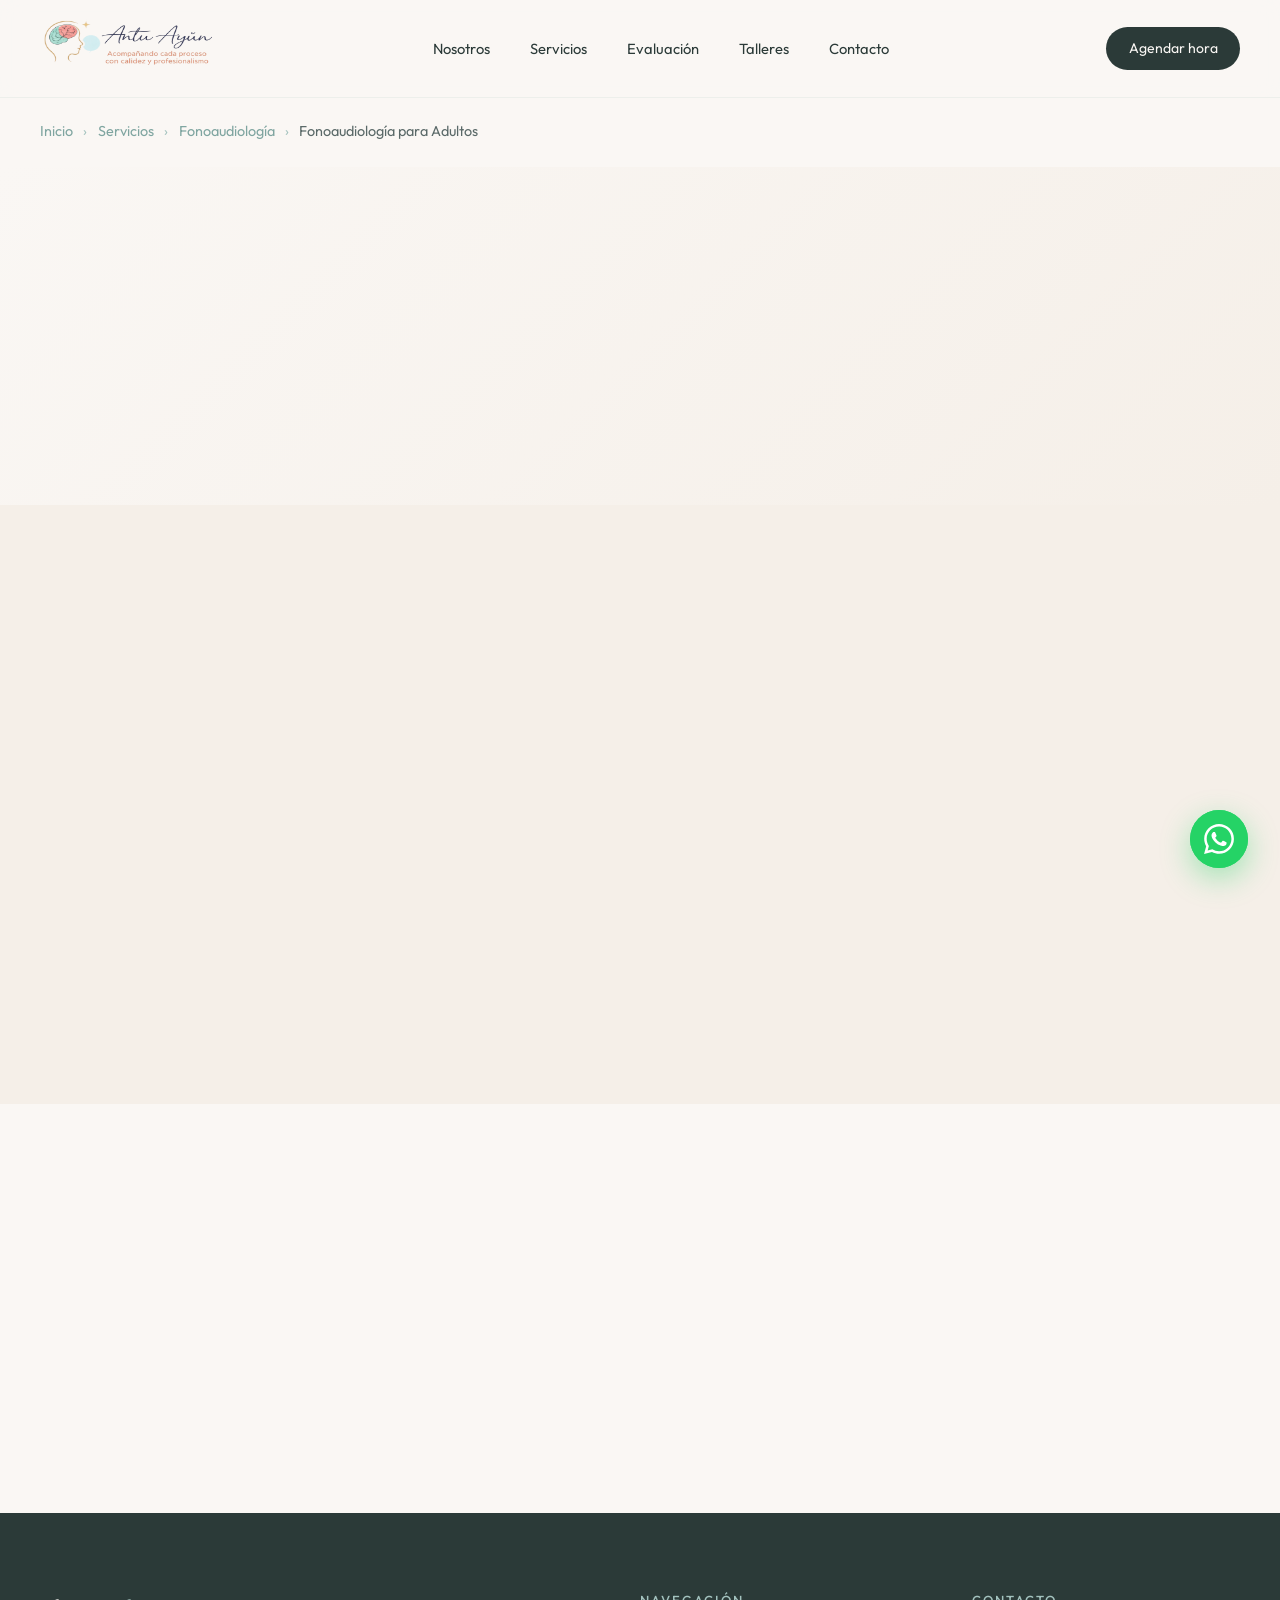
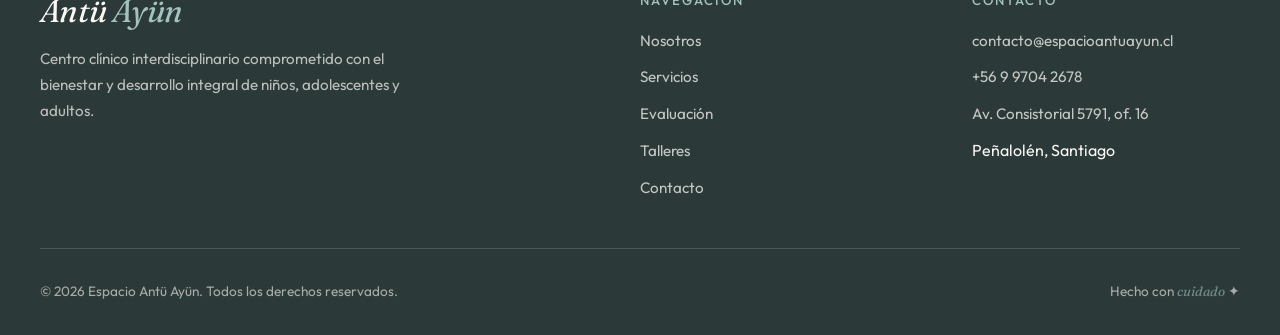
==== fonoaudiologia-adultos/index.html @ 81108db1 "added pillar pages to improve SEO" ====
<!DOCTYPE html>
<html lang="es">
<head>
  <meta charset="UTF-8"><meta name="viewport" content="width=device-width, initial-scale=1.0">
  <title>Fonoaudiología para Adultos en Peñalolén | Espacio Antü Ayün — Peñalolén</title>
  <meta name="description" content="Conoce el servicio de fonoaudiología para adultos de Espacio Antü Ayün en Peñalolén, Santiago."><link rel="canonical" href="https://espacioantuayun.cl/fonoaudiologia-adultos/">
  <meta property="og:title" content="Fonoaudiología para Adultos en Peñalolén | Espacio Antü Ayün"><meta property="og:description" content="Conoce el servicio de fonoaudiología para adultos de Espacio Antü Ayün en Peñalolén, Santiago."><meta property="og:url" content="https://espacioantuayun.cl/fonoaudiologia-adultos/"><meta property="og:type" content="website"><meta property="og:locale" content="es_CL"><meta property="og:site_name" content="Espacio Antü Ayün">
  <link rel="preconnect" href="https://fonts.googleapis.com"><link rel="preconnect" href="https://fonts.gstatic.com" crossorigin><link href="https://fonts.googleapis.com/css2?family=Fraunces:ital,opsz,wght@0,9..144,300;0,9..144,400;0,9..144,500;0,9..144,600;1,9..144,300;1,9..144,400&family=Outfit:wght@300;400;500;600&display=swap" rel="stylesheet"><link rel="stylesheet" href="/estilos/estilos.css"><link rel="apple-touch-icon" sizes="180x180" href="/imagenes/apple-touch-icon.png"><link rel="icon" type="image/png" sizes="32x32" href="/imagenes/favicon-32x32.png"><link rel="icon" type="image/png" sizes="16x16" href="/imagenes/favicon-16x16.png"><link rel="manifest" href="/imagenes/site.webmanifest">
  <script type="application/ld+json">{"@context":"https://schema.org","@type":"BreadcrumbList","itemListElement":[{"@type":"ListItem","position":1,"name":"Inicio","item":"https://espacioantuayun.cl/"},{"@type":"ListItem","position":2,"name":"Servicios","item":"https://espacioantuayun.cl/servicios/"},{"@type":"ListItem","position":3,"name":"Fonoaudiología","item":"https://espacioantuayun.cl/fonoaudiologia/"},{"@type":"ListItem","position":4,"name":"Fonoaudiología para Adultos","item":"https://espacioantuayun.cl/fonoaudiologia-adultos/"}]}</script>
</head>
<body class="seo-page">
  <nav><div class="nav-inner"><a href="/" class="logo"><img height="48" width="175" src="/imagenes/logo_nav.png" alt=""></a><ul class="nav-links"><li><a href="/#nosotros">Nosotros</a></li><li><a href="/#servicios">Servicios</a></li><li><a href="/#evaluacion">Evaluación</a></li><li><a href="/#talleres">Talleres</a></li><li><a href="/#contacto">Contacto</a></li></ul><a href="/#contacto" class="nav-cta">Agendar hora</a><button class="menu-toggle" aria-label="Menú"><span></span><span></span><span></span></button></div></nav>
  <main><div class="page-breadcrumb" aria-label="Migas de pan"><div class="page-breadcrumb-inner"><a href="/">Inicio</a><span class="page-breadcrumb-sep">›</span><a href="/servicios/">Servicios</a><span class="page-breadcrumb-sep">›</span><a href="/fonoaudiologia/">Fonoaudiología</a><span class="page-breadcrumb-sep">›</span><span aria-current="page">Fonoaudiología para Adultos</span></div></div>
    <section class="page-hero"><div class="page-hero-inner reveal"><span class="eyebrow">Fonoaudiología</span><h1>Fonoaudiología para <em>Adultos</em></h1><p>Atención fonoaudiológica para adultos, en Peñalolén, en Espacio Antü Ayün.</p></div></section>
    <section class="page-detail"><div class="section-inner"><article class="page-copy reveal"><h2>Evaluación, tratamiento y <em>rehabilitación</em></h2><p>Fonoaudiología para adultos, en Peñalolén, orientada a la evaluación, tratamiento y rehabilitación de trastornos de la comunicación, la voz y la deglución. Se realizan terapias especializadas en disfonía y otros trastornos de la voz, disfagia y trastornos de la deglución, rehabilitación fonoaudiológica después de un ACV, afasia, disartria, apraxia del habla adquirida, estimulación cognitivo-comunicativa, terapia miofuncional orofacial, respiración bucal, deglución atípica y tratamiento de la tartamudez en adultos.</p><!-- TODO: contenido --></article></div></section>
    <section class="page-cta"><div class="section-inner reveal"><h2>¿Necesitas orientación?</h2><p>Escríbenos para resolver tus dudas o coordinar una atención.</p><a href="/#contacto" class="btn-primary">Contactar al centro →</a></div></section>
  </main>
  <footer><div class="footer-inner"><div class="footer-top"><div class="footer-brand"><h3>Antü <span>Ayün</span></h3><p>Centro clínico interdisciplinario comprometido con el bienestar y desarrollo integral de niños, adolescentes y adultos.</p></div><div class="footer-col"><h4>Navegación</h4><ul><li><a href="/#nosotros">Nosotros</a></li><li><a href="/#servicios">Servicios</a></li><li><a href="/#evaluacion">Evaluación</a></li><li><a href="/#talleres">Talleres</a></li><li><a href="/#contacto">Contacto</a></li></ul></div><div class="footer-col"><h4>Contacto</h4><ul><li><a href="mailto:contacto@espacioantuayun.cl">contacto@espacioantuayun.cl</a></li><li><a href="https://wa.me/56997042678" target="_blank">+56 9 9704 2678</a></li><li><a href="https://www.google.com/maps/search/?api=1&query=Av.+Consistorial+5791+Peñalolén" target="_blank">Av. Consistorial 5791, of. 16</a></li><li>Peñalolén, Santiago</li></ul></div></div><div class="footer-bottom"><p>© 2026 Espacio Antü Ayün. Todos los derechos reservados.</p><p>Hecho con <em>cuidado</em> ✦</p></div></div></footer><script src="/scripts/scripts.js"></script>
  <a href="https://wa.me/56997042678" target="_blank" class="whatsapp-float" aria-label="WhatsApp"><svg viewBox="0 0 24 24"><path d="M.057 24l1.687-6.163c-1.041-1.804-1.588-3.849-1.587-5.946.003-6.556 5.338-11.891 11.893-11.891 3.181.001 6.167 1.24 8.413 3.488 2.245 2.248 3.481 5.236 3.48 8.414-.003 6.557-5.338 11.892-11.893 11.892-1.99-.001-3.951-.5-5.688-1.448L.057 24zm6.597-3.807c1.676.995 3.276 1.591 5.392 1.592 5.448 0 9.886-4.434 9.889-9.885.002-5.462-4.415-9.89-9.881-9.892-5.452 0-9.887 4.434-9.889 9.884-.001 2.225.651 3.891 1.746 5.634l-.999 3.648 3.742-.981zm11.387-5.464c-.074-.124-.272-.198-.57-.347-.297-.149-1.758-.868-2.031-.967-.272-.099-.47-.149-.669.149-.198.297-.768.967-.941 1.165-.173.198-.347.223-.644.074-.297-.149-1.255-.462-2.39-1.475-.883-.788-1.48-1.761-1.653-2.059-.173-.297-.018-.458.13-.606.134-.133.297-.347.446-.521.151-.172.2-.296.3-.495.099-.198.05-.372-.025-.521-.075-.148-.669-1.611-.916-2.206-.242-.579-.487-.501-.669-.51l-.57-.01c-.198 0-.52.074-.792.372s-1.04 1.016-1.04 2.479 1.065 2.876 1.213 3.074c.149.198 2.095 3.2 5.076 4.487.709.306 1.263.489 1.694.626.712.226 1.36.194 1.872.118.571-.085 1.758-.719 2.006-1.413.248-.695.248-1.29.173-1.414z" /></svg></a>
</body></html>
---- estilos/estilos.css ----
/* =====================================================
   ESPACIO ANTÜ AYÜN - Hoja de estilos principal
   ===================================================== */

:root {
  --turquesa: #A3C2BE;
  --turquesa-dark: #7FA5A0;
  --turquesa-light: #C9DCD9;
  --rojo: #E4A09E;
  --rojo-dark: #D08583;
  --naranja: #E6E0DC;
  --naranja-dark: #D4CBC4;
  --crema: #FAF7F4;
  --crema-warm: #F5EFE8;
  --texto: #2B3A38;
  --texto-suave: #5A6968;
  --blanco: #FFFFFF;

  --display: 'Fraunces', Georgia, serif;
  --body: 'Outfit', sans-serif;

  --maxw: 1200px;
}

* { margin: 0; padding: 0; box-sizing: border-box; }

html { scroll-behavior: smooth; }

body {
  font-family: var(--body);
  background: var(--crema);
  color: var(--texto);
  line-height: 1.6;
  font-weight: 400;
  overflow-x: hidden;
}

/* ===== TIPOGRAFÍA ===== */
h1, h2, h3, h4 {
  font-family: var(--display);
  font-weight: 400;
  letter-spacing: -0.02em;
  line-height: 1.15;
}

.eyebrow {
  font-family: var(--body);
  font-size: 0.78rem;
  font-weight: 500;
  letter-spacing: 0.18em;
  text-transform: uppercase;
  color: var(--turquesa-dark);
  display: inline-block;
  margin-bottom: 1.2rem;
}

.eyebrow::before {
  content: "—— ";
  letter-spacing: -0.05em;
}

.eyebrow-light {
  color: rgba(255, 255, 255, 0.85);
}

/* ===== NAV ===== */
nav {
  position: fixed;
  top: 0;
  left: 0;
  right: 0;
  z-index: 100;
  padding: 1.2rem 2rem;
  background: rgba(250, 247, 244, 0.85);
  backdrop-filter: blur(12px);
  -webkit-backdrop-filter: blur(12px);
  border-bottom: 1px solid rgba(163, 194, 190, 0.15);
  transition: all 0.3s ease;
}

.nav-inner {
  max-width: var(--maxw);
  margin: 0 auto;
  display: flex;
  justify-content: space-between;
  align-items: center;
}

.logo {
  font-family: var(--display);
  font-size: 1.35rem;
  font-style: italic;
  font-weight: 400;
  color: var(--texto);
  text-decoration: none;
  letter-spacing: -0.01em;
}

.logo span {
  color: var(--turquesa-dark);
}

.nav-links {
  display: flex;
  gap: 2.5rem;
  list-style: none;
}

.nav-links a {
  color: var(--texto);
  text-decoration: none;
  font-size: 0.92rem;
  font-weight: 400;
  transition: color 0.3s;
  position: relative;
}

.nav-links a:hover { color: var(--turquesa-dark); }

.nav-links a::after {
  content: "";
  position: absolute;
  bottom: -4px;
  left: 0;
  width: 0;
  height: 1px;
  background: var(--turquesa-dark);
  transition: width 0.3s;
}

.nav-links a:hover::after { width: 100%; }

.nav-cta {
  background: var(--texto);
  color: var(--crema);
  padding: 0.65rem 1.4rem;
  border-radius: 100px;
  font-size: 0.88rem;
  text-decoration: none;
  transition: all 0.3s;
}

.nav-cta:hover {
  background: var(--turquesa-dark);
  transform: translateY(-1px);
}

.menu-toggle {
  display: none;
  background: none;
  border: none;
  cursor: pointer;
  padding: 0.5rem;
}

.menu-toggle span {
  display: block;
  width: 24px;
  height: 1.5px;
  background: var(--texto);
  margin: 5px 0;
  transition: 0.3s;
}

/* Estilo del menú móvil cuando se abre con JS */
.nav-links.nav-open {
  display: flex;
  position: absolute;
  top: 70px;
  left: 0;
  right: 0;
  flex-direction: column;
  background: var(--crema);
  padding: 2rem;
  gap: 1.5rem;
  box-shadow: 0 10px 30px rgba(0, 0, 0, 0.05);
}

/* ===== HERO ===== */
.hero {
  min-height: 100vh;
  padding: 8rem 2rem 4rem;
  position: relative;
  overflow: hidden;
  background: linear-gradient(135deg, var(--crema) 0%, var(--crema-warm) 100%);
}

.hero-blob-1 {
  position: absolute;
  top: -10%;
  right: -10%;
  width: 600px;
  height: 600px;
  background: radial-gradient(circle, var(--turquesa-light) 0%, transparent 70%);
  border-radius: 50%;
  opacity: 0.6;
  filter: blur(40px);
  animation: float 20s ease-in-out infinite;
}

.hero-blob-2 {
  position: absolute;
  bottom: -20%;
  left: -10%;
  width: 500px;
  height: 500px;
  background: radial-gradient(circle, var(--rojo) 0%, transparent 70%);
  border-radius: 50%;
  opacity: 0.25;
  filter: blur(50px);
  animation: float 25s ease-in-out infinite reverse;
}

@keyframes float {
  0%, 100% { transform: translate(0, 0) scale(1); }
  50% { transform: translate(30px, -30px) scale(1.05); }
}

.hero-inner {
  max-width: var(--maxw);
  margin: 0 auto;
  display: grid;
  grid-template-columns: 1.2fr 1fr;
  gap: 4rem;
  align-items: center;
  position: relative;
  z-index: 2;
}

.hero-text h1 {
  font-size: clamp(2.5rem, 5.5vw, 4.5rem);
  margin-bottom: 1.8rem;
  font-weight: 300;
}

.hero-text h1 em {
  font-style: italic;
  color: var(--turquesa-dark);
  font-weight: 400;
}

.hero-text p {
  font-size: 1.1rem;
  color: var(--texto-suave);
  max-width: 480px;
  margin-bottom: 2.5rem;
  line-height: 1.7;
}

.hero-cta {
  display: flex;
  gap: 1rem;
  flex-wrap: wrap;
}

.btn-primary {
  background: var(--texto);
  color: var(--crema);
  padding: 1rem 2rem;
  border-radius: 100px;
  text-decoration: none;
  font-size: 0.95rem;
  font-weight: 400;
  transition: all 0.3s;
  display: inline-flex;
  align-items: center;
  gap: 0.6rem;
}

.btn-primary:hover {
  background: var(--turquesa-dark);
  transform: translateY(-2px);
  box-shadow: 0 12px 30px rgba(127, 165, 160, 0.3);
}

.btn-secondary {
  background: transparent;
  color: var(--texto);
  padding: 1rem 2rem;
  border-radius: 100px;
  text-decoration: none;
  font-size: 0.95rem;
  border: 1px solid rgba(43, 58, 56, 0.2);
  transition: all 0.3s;
}

.btn-secondary:hover {
  background: var(--blanco);
  border-color: var(--texto);
}

/* HERO VISUAL */
.hero-visual {
  position: relative;
  height: 520px;
}

.shape-card {
  position: absolute;
  border-radius: 24px;
  overflow: hidden;
  transition: transform 0.5s cubic-bezier(0.4, 0, 0.2, 1);
}

.shape-card:hover { transform: translateY(-8px) rotate(0deg) !important; }

.card-main {
  width: 280px;
  height: 360px;
  top: 40px;
  right: 60px;
  background: linear-gradient(160deg, var(--turquesa) 0%, var(--turquesa-dark) 100%);
  box-shadow: 0 30px 60px rgba(127, 165, 160, 0.25);
  z-index: 3;
  transform: rotate(3deg);
}

.card-2 {
  width: 200px;
  height: 240px;
  top: 200px;
  left: 0;
  background: linear-gradient(135deg, var(--rojo) 0%, var(--rojo-dark) 100%);
  box-shadow: 0 25px 50px rgba(208, 133, 131, 0.3);
  z-index: 2;
  transform: rotate(-5deg);
}

.card-3 {
  width: 130px;
  height: 130px;
  bottom: 20px;
  right: 30px;
  background: var(--naranja);
  box-shadow: 0 20px 40px rgba(212, 203, 196, 0.4);
  z-index: 1;
  transform: rotate(8deg);
}

.card-content {
  padding: 1.5rem;
  height: 100%;
  display: flex;
  flex-direction: column;
  justify-content: space-between;
  color: var(--blanco);
}

.card-icon {
  width: 48px;
  height: 48px;
  background: rgba(255, 255, 255, 0.2);
  border-radius: 12px;
  display: flex;
  align-items: center;
  justify-content: center;
  backdrop-filter: blur(10px);
}

.card-icon svg { width: 24px; height: 24px; stroke: white; fill: none; stroke-width: 1.5; }

.card-label {
  font-family: var(--display);
  font-style: italic;
  font-size: 1.4rem;
  line-height: 1.2;
}

.card-meta {
  font-size: 0.78rem;
  letter-spacing: 0.1em;
  text-transform: uppercase;
  opacity: 0.85;
}

.card-3 .card-content {
  color: var(--texto);
  align-items: center;
  justify-content: center;
}

.card-3-symbol {
  font-family: var(--display);
  font-style: italic;
  font-size: 3rem;
  color: var(--turquesa-dark);
}

/* ===== TICKER ===== */
.ticker {
  background: var(--texto);
  color: var(--crema);
  padding: 1.5rem 0;
  overflow: hidden;
  position: relative;
}

.ticker-track {
  display: flex;
  gap: 4rem;
  animation: ticker-scroll 35s linear infinite;
  white-space: nowrap;
  padding-left: 4rem;
}

.ticker-item {
  font-family: var(--display);
  font-style: italic;
  font-size: 1.4rem;
  font-weight: 300;
  display: flex;
  align-items: center;
  gap: 4rem;
}

.ticker-item::after {
  content: "✦";
  color: var(--turquesa);
  font-style: normal;
  font-size: 1rem;
}

@keyframes ticker-scroll {
  to { transform: translateX(-50%); }
}

/* ===== SECTIONS ===== */
section {
  padding: 7rem 2rem;
  position: relative;
}

.section-inner {
  max-width: var(--maxw);
  margin: 0 auto;
}

/* ===== ABOUT / MISIÓN VISIÓN ===== */
.about {
  background: var(--crema);
}

.about-header {
  display: grid;
  grid-template-columns: 1fr 1.2fr;
  gap: 4rem;
  margin-bottom: 5rem;
  align-items: end;
}

.about-header h2 {
  font-size: clamp(2.2rem, 4vw, 3.4rem);
  font-weight: 300;
}

.about-header h2 em {
  font-style: italic;
  color: var(--turquesa-dark);
}

.about-header p {
  color: var(--texto-suave);
  font-size: 1.05rem;
  line-height: 1.75;
}

.values-grid {
  display: grid;
  grid-template-columns: 1fr 1fr;
  gap: 2rem;
}

.value-card {
  background: var(--blanco);
  padding: 3rem 2.5rem;
  border-radius: 24px;
  position: relative;
  overflow: hidden;
  border: 1px solid rgba(163, 194, 190, 0.15);
  transition: transform 0.4s, box-shadow 0.4s;
}

.value-card:hover {
  transform: translateY(-6px);
  box-shadow: 0 25px 50px rgba(43, 58, 56, 0.08);
}

.value-card::before {
  content: "";
  position: absolute;
  top: 0;
  left: 0;
  width: 100%;
  height: 5px;
  background: var(--turquesa);
}

.value-card:nth-child(2)::before {
  background: var(--rojo);
}

.value-number {
  font-family: var(--display);
  font-style: italic;
  font-size: 1rem;
  color: var(--turquesa-dark);
  margin-bottom: 1rem;
}

.value-card:nth-child(2) .value-number {
  color: var(--rojo-dark);
}

.value-card h3 {
  font-size: 2rem;
  margin-bottom: 1.5rem;
  font-weight: 400;
}

.value-card h3 em {
  font-style: italic;
}

.value-card p {
  color: var(--texto-suave);
  line-height: 1.75;
  font-size: 0.98rem;
}

/* ===== SERVICIOS ===== */
.servicios {
  background: var(--crema-warm);
  position: relative;
}

.servicios-header {
  text-align: center;
  margin-bottom: 5rem;
  max-width: 700px;
  margin-left: auto;
  margin-right: auto;
}

.servicios-header h2 {
  font-size: clamp(2.2rem, 4.5vw, 3.6rem);
  font-weight: 300;
  margin-bottom: 1.5rem;
}

.servicios-header h2 em {
  font-style: italic;
  color: var(--turquesa-dark);
}

.servicios-header p {
  color: var(--texto-suave);
  font-size: 1.05rem;
}

.servicios-grid {
  display: grid;
  grid-template-columns: repeat(auto-fit, minmax(280px, 1fr));
  gap: 1.5rem;
}

.servicio-card {
  background: var(--blanco);
  padding: 2.5rem;
  border-radius: 20px;
  transition: all 0.4s cubic-bezier(0.4, 0, 0.2, 1);
  cursor: pointer;
  position: relative;
  overflow: hidden;
  border: 1px solid transparent;
}

.servicio-card:hover {
  transform: translateY(-8px);
  border-color: var(--turquesa-light);
  box-shadow: 0 20px 50px rgba(43, 58, 56, 0.08);
}

.servicio-icon {
  width: 56px;
  height: 56px;
  background: var(--turquesa-light);
  border-radius: 14px;
  display: flex;
  align-items: center;
  justify-content: center;
  margin-bottom: 1.8rem;
  transition: all 0.3s;
}

.servicio-card:hover .servicio-icon {
  background: var(--turquesa);
  transform: rotate(-5deg);
}

.servicio-icon svg {
  width: 28px;
  height: 28px;
  stroke: var(--turquesa-dark);
  fill: none;
  stroke-width: 1.5;
  transition: stroke 0.3s;
}

.servicio-card:hover .servicio-icon svg {
  stroke: var(--blanco);
}

.servicio-card:nth-child(2) .servicio-icon { background: #F4D5D3; }
.servicio-card:nth-child(2) .servicio-icon svg { stroke: var(--rojo-dark); }
.servicio-card:nth-child(2):hover .servicio-icon { background: var(--rojo); }
.servicio-card:nth-child(2):hover .servicio-icon svg { stroke: var(--blanco); }

.servicio-card:nth-child(3) .servicio-icon { background: var(--naranja); }
.servicio-card:nth-child(3) .servicio-icon svg { stroke: #A89B91; }
.servicio-card:nth-child(3):hover .servicio-icon { background: var(--naranja-dark); }

.servicio-card:nth-child(5) .servicio-icon { background: #F4D5D3; }
.servicio-card:nth-child(5) .servicio-icon svg { stroke: var(--rojo-dark); }
.servicio-card:nth-child(5):hover .servicio-icon { background: var(--rojo); }
.servicio-card:nth-child(5):hover .servicio-icon svg { stroke: var(--blanco); }

.servicio-card h3 {
  font-size: 1.5rem;
  margin-bottom: 0.8rem;
  font-weight: 400;
}

.servicio-card h3 em {
  font-style: italic;
}

.servicio-card p {
  color: var(--texto-suave);
  font-size: 0.95rem;
  line-height: 1.65;
}

.servicios-cta {
  display: flex;
  justify-content: center;
  margin-top: 3rem;
}

/* ===== PÁGINAS SEO INTERIORES ===== */
.seo-page .page-breadcrumb {
  padding: 7.5rem 2rem 1.5rem;
  background: var(--crema);
}

.page-breadcrumb-inner {
  max-width: var(--maxw);
  margin: 0 auto;
  display: flex;
  align-items: center;
  flex-wrap: wrap;
  gap: 0.65rem;
  color: var(--texto-suave);
  font-size: 0.9rem;
}

.page-breadcrumb a {
  color: var(--turquesa-dark);
  text-decoration: none;
}

.page-breadcrumb a:hover { color: var(--texto); }

.page-breadcrumb-sep { color: var(--turquesa); }

.page-hero {
  padding: 4rem 2rem 6rem;
  background: linear-gradient(135deg, var(--crema) 0%, var(--crema-warm) 100%);
}

.page-hero-inner {
  max-width: 850px;
  margin: 0 auto;
  text-align: center;
}

.page-hero h1 {
  font-size: clamp(2.5rem, 5.5vw, 4.5rem);
  font-weight: 300;
  margin-bottom: 1.5rem;
}

.page-hero h1 em {
  color: var(--turquesa-dark);
  font-style: italic;
  font-weight: 400;
}

.page-hero p {
  max-width: 700px;
  margin: 0 auto;
  color: var(--texto-suave);
  font-size: 1.05rem;
  line-height: 1.75;
}

.page-section-header {
  max-width: 720px;
  margin: 0 auto 4rem;
  text-align: center;
}

.page-section-header h2,
.page-copy h2 {
  font-size: clamp(2rem, 4vw, 3.2rem);
  font-weight: 300;
  margin-bottom: 1.25rem;
}

.page-section-header h2 em,
.page-copy h2 em {
  color: var(--turquesa-dark);
  font-style: italic;
}

.page-section-header p,
.page-copy p {
  color: var(--texto-suave);
  font-size: 1rem;
  line-height: 1.75;
}

.seo-page .servicio-card {
  display: flex;
  flex-direction: column;
  cursor: default;
}

.seo-page .servicio-card p { margin-bottom: 1.8rem; }

.seo-page .servicio-card .btn-primary {
  align-self: flex-start;
  margin-top: auto;
}

.page-detail { background: var(--crema-warm); }

.page-copy {
  max-width: 850px;
  margin: 0 auto;
  background: var(--blanco);
  padding: 3rem;
  border: 1px solid rgba(163, 194, 190, 0.15);
  border-radius: 24px;
}

.page-copy p + p { margin-top: 1rem; }

.page-cta {
  background: var(--crema);
  text-align: center;
}

.page-cta h2 {
  font-size: clamp(2rem, 4vw, 3rem);
  font-weight: 300;
  margin-bottom: 1rem;
}

.page-cta p {
  color: var(--texto-suave);
  margin: 0 auto 2rem;
  max-width: 620px;
}

@media (max-width: 500px) {
  .seo-page .page-breadcrumb { padding: 6.5rem 1.2rem 1.25rem; }
  .page-hero { padding: 3rem 1.2rem 4rem; }
  .page-copy { padding: 2.5rem 1.5rem; }
}

/* ===== EVALUACIÓN ESPECIALIZADA ===== */
.evaluacion {
  background: linear-gradient(135deg, var(--turquesa) 0%, var(--turquesa-dark) 100%);
  color: var(--blanco);
  position: relative;
  overflow: hidden;
}

.evaluacion::before {
  content: "";
  position: absolute;
  top: -50%;
  right: -10%;
  width: 500px;
  height: 500px;
  background: radial-gradient(circle, rgba(255, 255, 255, 0.15) 0%, transparent 60%);
  border-radius: 50%;
}

.evaluacion-inner {
  max-width: var(--maxw);
  margin: 0 auto;
  display: grid;
  grid-template-columns: 1fr 1fr;
  gap: 5rem;
  align-items: center;
  position: relative;
  z-index: 2;
}

.evaluacion h2 {
  font-size: clamp(2rem, 4vw, 3rem);
  font-weight: 300;
  margin-bottom: 1.8rem;
}

.evaluacion h2 em {
  font-style: italic;
}

.evaluacion p {
  line-height: 1.8;
  margin-bottom: 1.2rem;
  opacity: 0.95;
  font-size: 1.02rem;
}

.eval-tools {
  display: flex;
  flex-direction: column;
  gap: 1.2rem;
}

.eval-tool {
  background: rgba(255, 255, 255, 0.12);
  backdrop-filter: blur(10px);
  border: 1px solid rgba(255, 255, 255, 0.2);
  padding: 2rem;
  border-radius: 18px;
  transition: all 0.3s;
}

.eval-tool:hover {
  background: rgba(255, 255, 255, 0.18);
  transform: translateX(8px);
}

.eval-tool-name {
  font-family: var(--display);
  font-size: 1.6rem;
  font-style: italic;
  margin-bottom: 0.5rem;
}

.eval-tool-desc {
  font-size: 0.92rem;
  opacity: 0.85;
  line-height: 1.6;
}

/* ===== RESEÑAS ===== */
.resenas {
  background: var(--crema);
}

.resenas-inner {
  max-width: var(--maxw);
  margin: 0 auto;
  background: var(--blanco);
  padding: 2.5rem;
  border-radius: 24px;
  border: 1px solid rgba(163, 194, 190, 0.15);
  box-shadow: 0 20px 50px rgba(43, 58, 56, 0.04);
}

/* ===== CONTACTO ===== */
.contacto {
  background: var(--crema-warm);
}

.contacto-inner {
  max-width: var(--maxw);
  margin: 0 auto;
  display: grid;
  grid-template-columns: 1fr 1.2fr;
  gap: 5rem;
  align-items: start;
}

.contacto-text h2 {
  font-size: clamp(2.2rem, 4vw, 3.4rem);
  font-weight: 300;
  margin-bottom: 1.5rem;
}

.contacto-text h2 em {
  font-style: italic;
  color: var(--turquesa-dark);
}

.contacto-text > p {
  color: var(--texto-suave);
  line-height: 1.7;
  margin-bottom: 2.5rem;
}

.contacto-info {
  display: flex;
  flex-direction: column;
  gap: 1.5rem;
}

.contacto-item {
  display: flex;
  gap: 1.2rem;
  align-items: flex-start;
  padding: 1.2rem 0;
  border-bottom: 1px solid rgba(43, 58, 56, 0.08);
}

.contacto-icon {
  width: 44px;
  height: 44px;
  background: var(--turquesa-light);
  border-radius: 12px;
  display: flex;
  align-items: center;
  justify-content: center;
  flex-shrink: 0;
}

.contacto-icon svg {
  width: 20px;
  height: 20px;
  stroke: var(--turquesa-dark);
  fill: none;
  stroke-width: 1.5;
}

.contacto-detail {
  flex: 1;
}

.contacto-detail-label {
  font-size: 0.78rem;
  text-transform: uppercase;
  letter-spacing: 0.12em;
  color: var(--turquesa-dark);
  margin-bottom: 0.3rem;
}

.contacto-detail-value {
  color: var(--texto);
  text-decoration: none;
  font-size: 1rem;
  transition: color 0.3s;
}

a.contacto-detail-value:hover {
  color: var(--turquesa-dark);
}

/* FORMULARIO */
.contacto-form {
  background: var(--blanco);
  padding: 3rem;
  border-radius: 24px;
  border: 1px solid rgba(163, 194, 190, 0.15);
  box-shadow: 0 20px 50px rgba(43, 58, 56, 0.04);
}

.contacto-form h3 {
  font-size: 1.6rem;
  margin-bottom: 0.5rem;
  font-weight: 400;
}

.contacto-form h3 em {
  font-style: italic;
  color: var(--turquesa-dark);
}

.contacto-form > p {
  color: var(--texto-suave);
  font-size: 0.92rem;
  margin-bottom: 2rem;
}

.form-row {
  display: grid;
  grid-template-columns: 1fr 1fr;
  gap: 1rem;
}

.form-group {
  margin-bottom: 1.2rem;
}

.form-group label {
  display: block;
  font-size: 0.82rem;
  margin-bottom: 0.5rem;
  color: var(--texto-suave);
  letter-spacing: 0.04em;
}

.form-group input,
.form-group select,
.form-group textarea {
  width: 100%;
  padding: 0.9rem 1rem;
  background: var(--crema);
  border: 1px solid transparent;
  border-radius: 12px;
  font-family: var(--body);
  font-size: 0.95rem;
  color: var(--texto);
  transition: all 0.3s;
}

.form-group input:focus,
.form-group select:focus,
.form-group textarea:focus {
  outline: none;
  border-color: var(--turquesa);
  background: var(--blanco);
  box-shadow: 0 0 0 4px rgba(163, 194, 190, 0.15);
}

.form-group textarea {
  resize: vertical;
  min-height: 100px;
  font-family: var(--body);
}

.form-submit {
  width: 100%;
  padding: 1.1rem;
  background: var(--texto);
  color: var(--crema);
  border: none;
  border-radius: 100px;
  font-size: 0.95rem;
  font-family: var(--body);
  cursor: pointer;
  transition: all 0.3s;
  margin-top: 0.5rem;
}

.form-submit:hover {
  background: var(--turquesa-dark);
  transform: translateY(-2px);
}

/* ===== FOOTER ===== */
footer {
  background: var(--texto);
  color: var(--crema);
  padding: 5rem 2rem 2rem;
}

.footer-inner {
  max-width: var(--maxw);
  margin: 0 auto;
}

.footer-top {
  display: grid;
  grid-template-columns: 2fr 1fr 1fr;
  gap: 4rem;
  padding-bottom: 3rem;
  border-bottom: 1px solid rgba(250, 247, 244, 0.15);
}

.footer-brand h3 {
  font-size: 2rem;
  font-style: italic;
  margin-bottom: 1rem;
  font-weight: 400;
}

.footer-brand h3 span {
  color: var(--turquesa);
}

.footer-brand p {
  opacity: 0.7;
  line-height: 1.7;
  font-size: 0.95rem;
  max-width: 360px;
}

.footer-col h4 {
  font-family: var(--body);
  font-size: 0.82rem;
  text-transform: uppercase;
  letter-spacing: 0.15em;
  color: var(--turquesa);
  margin-bottom: 1.2rem;
  font-weight: 500;
}

.footer-col ul {
  list-style: none;
  display: flex;
  flex-direction: column;
  gap: 0.7rem;
}

.footer-col a {
  color: rgba(250, 247, 244, 0.75);
  text-decoration: none;
  font-size: 0.95rem;
  transition: color 0.3s;
}

.footer-col a:hover { color: var(--turquesa); }

.footer-bottom {
  padding-top: 2rem;
  display: flex;
  justify-content: space-between;
  align-items: center;
  flex-wrap: wrap;
  gap: 1rem;
}

.footer-bottom p {
  font-size: 0.85rem;
  opacity: 0.6;
}

.footer-bottom em {
  font-family: var(--display);
  font-style: italic;
  color: var(--turquesa);
}

/* ===== WHATSAPP FLOAT ===== */
.whatsapp-float {
  position: fixed;
  bottom: 2rem;
  right: 2rem;
  width: 58px;
  height: 58px;
  background: #25D366;
  border-radius: 50%;
  display: flex;
  align-items: center;
  justify-content: center;
  z-index: 99;
  box-shadow: 0 10px 30px rgba(37, 211, 102, 0.4);
  transition: transform 0.3s;
  text-decoration: none;
}

.whatsapp-float:hover {
  transform: scale(1.1);
}

.whatsapp-float svg {
  width: 30px;
  height: 30px;
  fill: white;
}

.whatsapp-float::before {
  content: "";
  position: absolute;
  inset: 0;
  border-radius: 50%;
  background: #25D366;
  z-index: -1;
  animation: pulse 2s infinite;
}

@keyframes pulse {
  0% { transform: scale(1); opacity: 0.6; }
  100% { transform: scale(1.6); opacity: 0; }
}

/* ===== ANIMATIONS ===== */
.reveal {
  opacity: 0;
  transform: translateY(30px);
  transition: opacity 0.8s ease, transform 0.8s cubic-bezier(0.4, 0, 0.2, 1);
}

.reveal.active {
  opacity: 1;
  transform: translateY(0);
}

/* ===== RESPONSIVE ===== */
@media (max-width: 900px) {
  .nav-links { display: none; }
  .menu-toggle { display: block; }
  .nav-cta { display: none; }

  .hero {
    padding: 7rem 1.5rem 4rem;
    min-height: auto;
  }

  .hero-inner {
    grid-template-columns: 1fr;
    gap: 3rem;
  }

  .hero-visual {
    height: 400px;
    max-width: 380px;
    margin: 0 auto;
  }

  .card-main { width: 230px; height: 300px; right: 30px; top: 20px; }
  .card-2 { width: 170px; height: 200px; top: 170px; }
  .card-3 { width: 110px; height: 110px; }

  section { padding: 5rem 1.5rem; }

  .about-header,
  .evaluacion-inner,
  .contacto-inner {
    grid-template-columns: 1fr;
    gap: 2.5rem;
  }

  .values-grid { grid-template-columns: 1fr; }

  .footer-top {
    grid-template-columns: 1fr;
    gap: 2.5rem;
  }

  .form-row { grid-template-columns: 1fr; }

  .contacto-form { padding: 2rem; }

  .resenas-inner { padding: 1.5rem; }

  .ticker-item { font-size: 1.1rem; }
}

@media (max-width: 500px) {
  nav { padding: 1rem 1.2rem; }
  .hero { padding: 6rem 1.2rem 3rem; }
  section { padding: 4rem 1.2rem; }
  .hero-text h1 { font-size: 2.2rem; }
}

/* ===== TALLERES PREVIEW (sección en index.html) ===== */
.taller-preview {
  background: var(--crema);
}

.taller-preview-inner {
  max-width: 800px;
  margin: 0 auto;
  text-align: center;
  background: var(--blanco);
  padding: 4rem 3.5rem;
  border-radius: 28px;
  border: 1px solid rgba(163, 194, 190, 0.15);
  box-shadow: 0 20px 50px rgba(43, 58, 56, 0.04);
}

.taller-preview-inner h2 {
  font-size: clamp(2rem, 4vw, 3rem);
  font-weight: 300;
  margin-bottom: 0.8rem;
}

.taller-preview-inner h2 em {
  font-style: italic;
  color: var(--turquesa-dark);
}

.taller-preview-subtitle {
  font-family: var(--display);
  font-style: italic;
  font-size: 1.25rem;
  color: var(--turquesa-dark);
  margin-bottom: 2rem;
}

.taller-preview-text {
  margin-bottom: 2.5rem;
}

.taller-preview-text p {
  color: var(--texto-suave);
  font-size: 1rem;
  line-height: 1.75;
  margin-bottom: 1rem;
}

.taller-preview-text p:last-child {
  margin-bottom: 0;
}

@media (max-width: 900px) {
  .taller-preview-inner {
    padding: 3rem 2rem;
  }
}

@media (max-width: 500px) {
  .taller-preview-inner {
    padding: 2.5rem 1.5rem;
  }
}
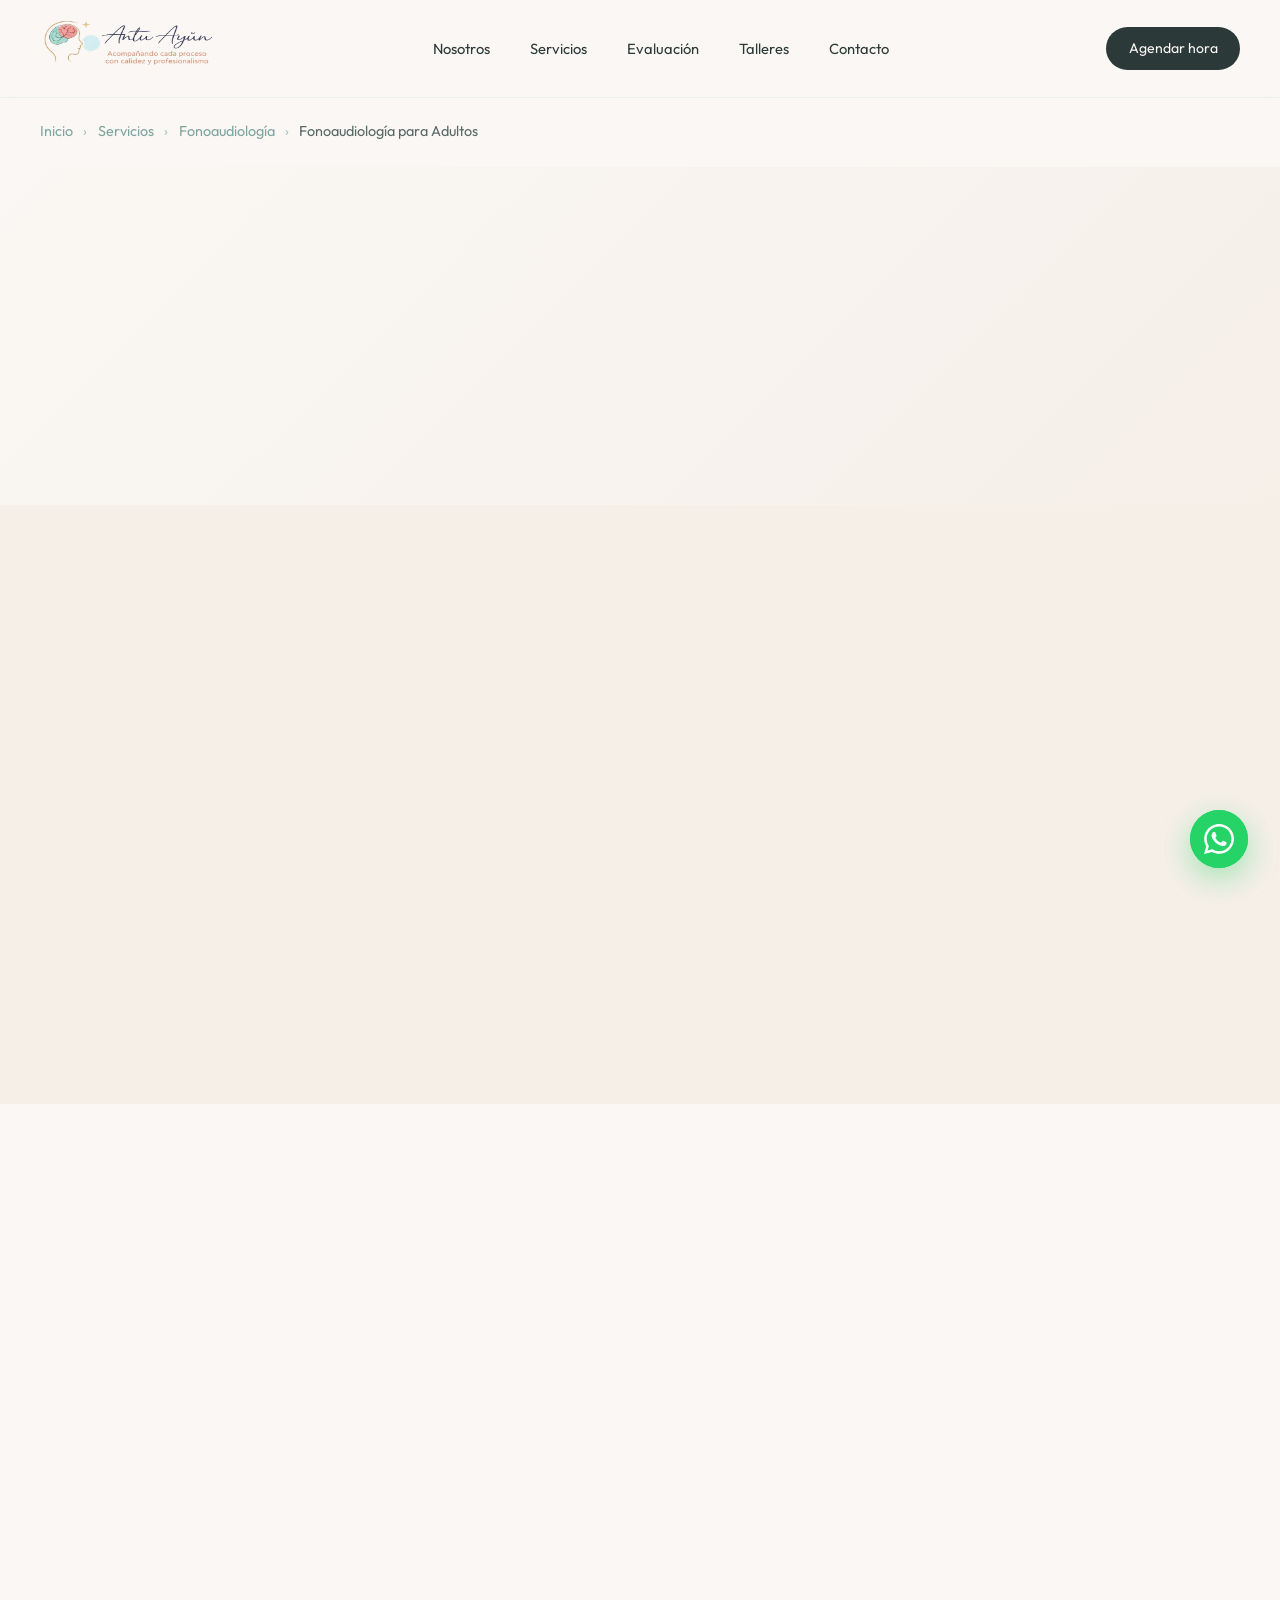
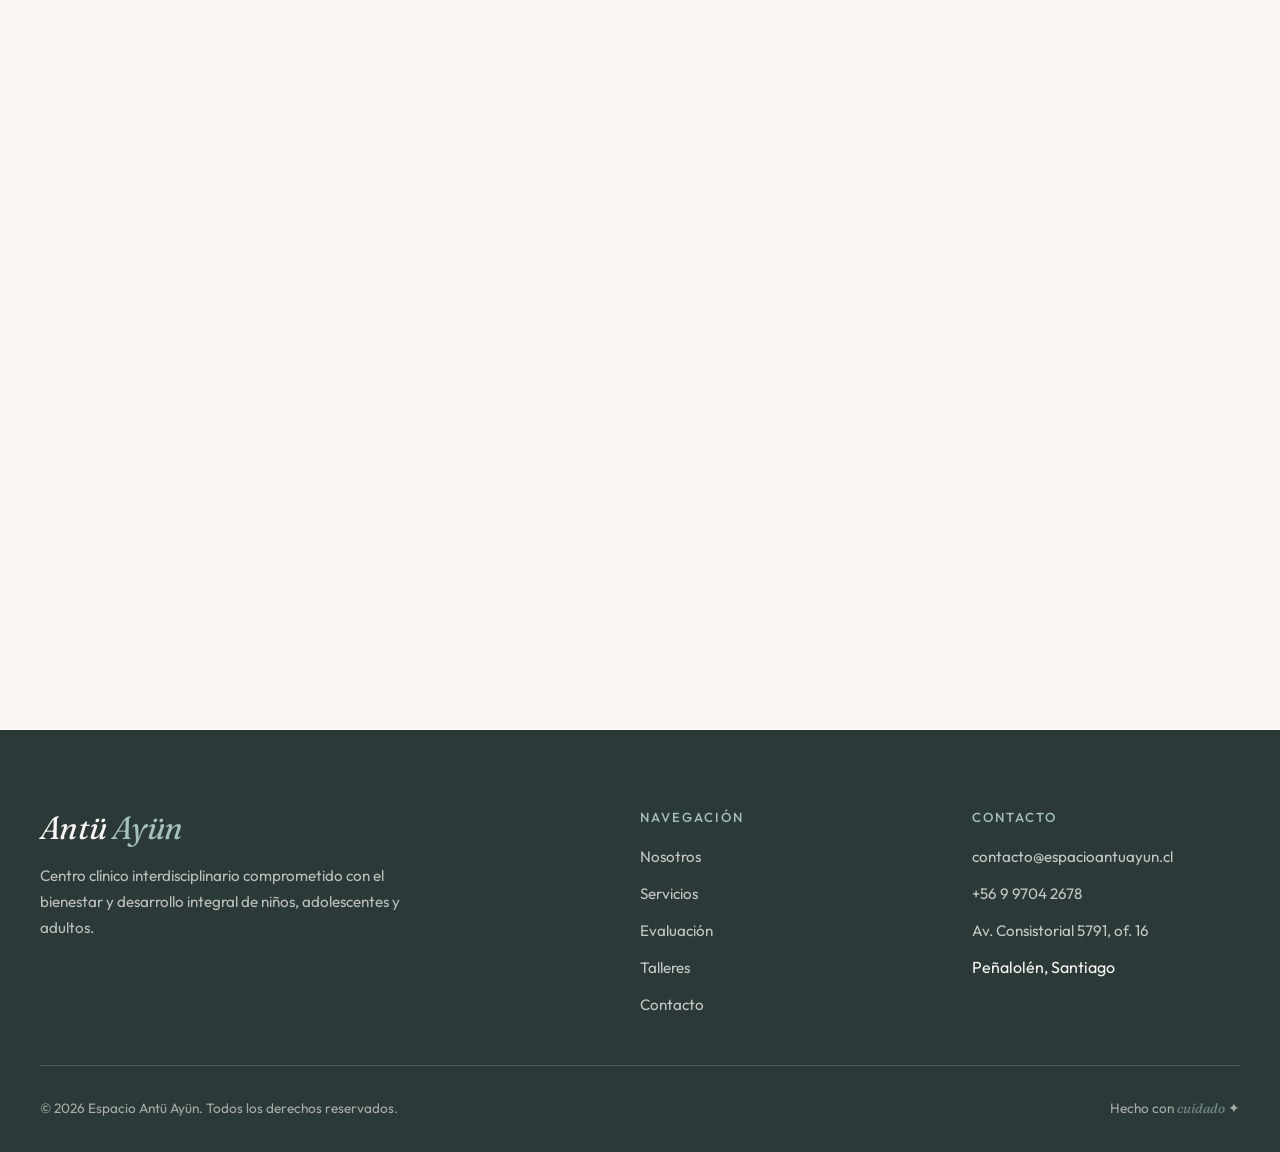
==== commit 55a7b1cc: "addes specialists section" ====
--- a/fonoaudiologia-adultos/index.html
+++ b/fonoaudiologia-adultos/index.html
@@ -13,6 +13,7 @@
   <main><div class="page-breadcrumb" aria-label="Migas de pan"><div class="page-breadcrumb-inner"><a href="/">Inicio</a><span class="page-breadcrumb-sep">›</span><a href="/servicios/">Servicios</a><span class="page-breadcrumb-sep">›</span><a href="/fonoaudiologia/">Fonoaudiología</a><span class="page-breadcrumb-sep">›</span><span aria-current="page">Fonoaudiología para Adultos</span></div></div>
     <section class="page-hero"><div class="page-hero-inner reveal"><span class="eyebrow">Fonoaudiología</span><h1>Fonoaudiología para <em>Adultos</em></h1><p>Atención fonoaudiológica para adultos, en Peñalolén, en Espacio Antü Ayün.</p></div></section>
     <section class="page-detail"><div class="section-inner"><article class="page-copy reveal"><h2>Evaluación, tratamiento y <em>rehabilitación</em></h2><p>Fonoaudiología para adultos, en Peñalolén, orientada a la evaluación, tratamiento y rehabilitación de trastornos de la comunicación, la voz y la deglución. Se realizan terapias especializadas en disfonía y otros trastornos de la voz, disfagia y trastornos de la deglución, rehabilitación fonoaudiológica después de un ACV, afasia, disartria, apraxia del habla adquirida, estimulación cognitivo-comunicativa, terapia miofuncional orofacial, respiración bucal, deglución atípica y tratamiento de la tartamudez en adultos.</p><!-- TODO: contenido --></article></div></section>
+    <section class="profesionales-relacionados"><div class="section-inner"><div class="page-section-header reveal"><span class="eyebrow">Equipo profesional</span><h2>Profesionales que atienden <em>esta área</em></h2></div><div class="profesionales-grid"><article class="profesional-card reveal"><div class="profesional-avatar" aria-hidden="true">PC</div><div class="profesional-card-content"><p class="profesional-specialty">Fonoaudióloga</p><h3>Pabla Concha</h3><p>Atención fonoaudiológica infantil y para adultos.</p><a href="/pabla-concha/" class="btn-primary">Ver perfil profesional →</a></div></article></div><div class="profesionales-cta reveal"><a href="/profesionales/" class="btn-secondary">Ver todos los profesionales →</a></div></div></section>
     <section class="page-cta"><div class="section-inner reveal"><h2>¿Necesitas orientación?</h2><p>Escríbenos para resolver tus dudas o coordinar una atención.</p><a href="/#contacto" class="btn-primary">Contactar al centro →</a></div></section>
   </main>
   <footer><div class="footer-inner"><div class="footer-top"><div class="footer-brand"><h3>Antü <span>Ayün</span></h3><p>Centro clínico interdisciplinario comprometido con el bienestar y desarrollo integral de niños, adolescentes y adultos.</p></div><div class="footer-col"><h4>Navegación</h4><ul><li><a href="/#nosotros">Nosotros</a></li><li><a href="/#servicios">Servicios</a></li><li><a href="/#evaluacion">Evaluación</a></li><li><a href="/#talleres">Talleres</a></li><li><a href="/#contacto">Contacto</a></li></ul></div><div class="footer-col"><h4>Contacto</h4><ul><li><a href="mailto:contacto@espacioantuayun.cl">contacto@espacioantuayun.cl</a></li><li><a href="https://wa.me/56997042678" target="_blank">+56 9 9704 2678</a></li><li><a href="https://www.google.com/maps/search/?api=1&query=Av.+Consistorial+5791+Peñalolén" target="_blank">Av. Consistorial 5791, of. 16</a></li><li>Peñalolén, Santiago</li></ul></div></div><div class="footer-bottom"><p>© 2026 Espacio Antü Ayün. Todos los derechos reservados.</p><p>Hecho con <em>cuidado</em> ✦</p></div></div></footer><script src="/scripts/scripts.js"></script>
--- a/estilos/estilos.css
+++ b/estilos/estilos.css
@@ -646,6 +646,217 @@
   margin-top: 3rem;
 }
 
+/* ===== PROFESIONALES ===== */
+.profesionales {
+  background: var(--crema);
+}
+
+.profesionales-header {
+  max-width: 720px;
+  margin: 0 auto 4rem;
+  text-align: center;
+}
+
+.profesionales-header h2 {
+  font-size: clamp(2.2rem, 4.5vw, 3.6rem);
+  font-weight: 300;
+  margin-bottom: 1.25rem;
+}
+
+.profesionales-header h2 em {
+  color: var(--turquesa-dark);
+  font-style: italic;
+}
+
+.profesionales-header p {
+  color: var(--texto-suave);
+  font-size: 1.05rem;
+}
+
+.profesionales-grid {
+  display: grid;
+  grid-template-columns: repeat(2, minmax(0, 1fr));
+  gap: 1.5rem;
+  max-width: 960px;
+  margin: 0 auto;
+}
+
+.profesional-card {
+  display: flex;
+  align-items: flex-start;
+  gap: 1.5rem;
+  min-height: 100%;
+  padding: 2.5rem;
+  background: var(--blanco);
+  border: 1px solid rgba(163, 194, 190, 0.15);
+  border-radius: 24px;
+  transition: transform 0.4s, box-shadow 0.4s;
+}
+
+.profesional-card:hover {
+  transform: translateY(-6px);
+  box-shadow: 0 20px 50px rgba(43, 58, 56, 0.08);
+}
+
+.profesional-avatar {
+  flex: 0 0 72px;
+  width: 72px;
+  height: 72px;
+  border-radius: 18px;
+  display: flex;
+  align-items: center;
+  justify-content: center;
+  background: var(--turquesa-light);
+  color: var(--turquesa-dark);
+  font-family: var(--display);
+  font-size: 1.45rem;
+  font-style: italic;
+}
+
+.profesional-avatar-alt {
+  background: #F4D5D3;
+  color: var(--rojo-dark);
+}
+
+.profesional-card-content {
+  display: flex;
+  flex: 1;
+  flex-direction: column;
+  align-items: flex-start;
+}
+
+.profesional-specialty {
+  color: var(--turquesa-dark);
+  font-size: 0.78rem;
+  font-weight: 500;
+  letter-spacing: 0.1em;
+  text-transform: uppercase;
+}
+
+.profesional-card h3 {
+  margin: 0.35rem 0 0.8rem;
+  font-size: 1.7rem;
+}
+
+.profesional-card-content > p:not(.profesional-specialty) {
+  margin-bottom: 1.7rem;
+  color: var(--texto-suave);
+  line-height: 1.65;
+}
+
+.profesional-card .btn-primary {
+  margin-top: auto;
+}
+
+.profesionales-cta {
+  display: flex;
+  justify-content: center;
+  margin-top: 3rem;
+}
+
+.profesionales-relacionados {
+  background: var(--crema);
+}
+
+.profesionales-relacionados .profesionales-grid {
+  max-width: 680px;
+  grid-template-columns: 1fr;
+}
+
+.perfil-hero-content {
+  display: flex;
+  align-items: center;
+  justify-content: center;
+  gap: 2rem;
+  text-align: left;
+}
+
+.perfil-avatar {
+  flex: 0 0 130px;
+  width: 130px;
+  height: 130px;
+  border-radius: 28px;
+  display: flex;
+  align-items: center;
+  justify-content: center;
+  background: var(--turquesa-light);
+  color: var(--turquesa-dark);
+  font-family: var(--display);
+  font-size: 2.4rem;
+  font-style: italic;
+}
+
+.perfil-avatar-alt {
+  background: #F4D5D3;
+  color: var(--rojo-dark);
+}
+
+.perfil-hero-text h1 {
+  margin-bottom: 0.7rem;
+}
+
+.perfil-subtitle {
+  color: var(--turquesa-dark) !important;
+  font-family: var(--display);
+  font-size: 1.3rem !important;
+  font-style: italic;
+}
+
+.perfil-sections {
+  display: grid;
+  grid-template-columns: repeat(2, minmax(0, 1fr));
+  gap: 1.5rem;
+  max-width: 960px;
+  margin: 0 auto;
+}
+
+.perfil-sections .page-copy {
+  width: 100%;
+}
+
+.areas-list {
+  display: flex;
+  flex-wrap: wrap;
+  gap: 0.7rem;
+  margin-top: 1.5rem;
+  list-style: none;
+}
+
+.area-tag {
+  padding: 0.65rem 1rem;
+  border-radius: 100px;
+  background: var(--turquesa-light);
+  color: var(--texto);
+  font-size: 0.9rem;
+}
+
+.servicios-relacionados {
+  background: var(--crema);
+}
+
+@media (max-width: 900px) {
+  .profesionales-grid,
+  .perfil-sections {
+    grid-template-columns: 1fr;
+  }
+}
+
+@media (max-width: 600px) {
+  .profesional-card,
+  .perfil-hero-content {
+    flex-direction: column;
+  }
+
+  .perfil-hero-content {
+    align-items: center;
+    text-align: center;
+  }
+
+  .profesional-card {
+    padding: 2rem;
+  }
+}
+
 /* ===== PÁGINAS SEO INTERIORES ===== */
 .seo-page .page-breadcrumb {
   padding: 7.5rem 2rem 1.5rem;
